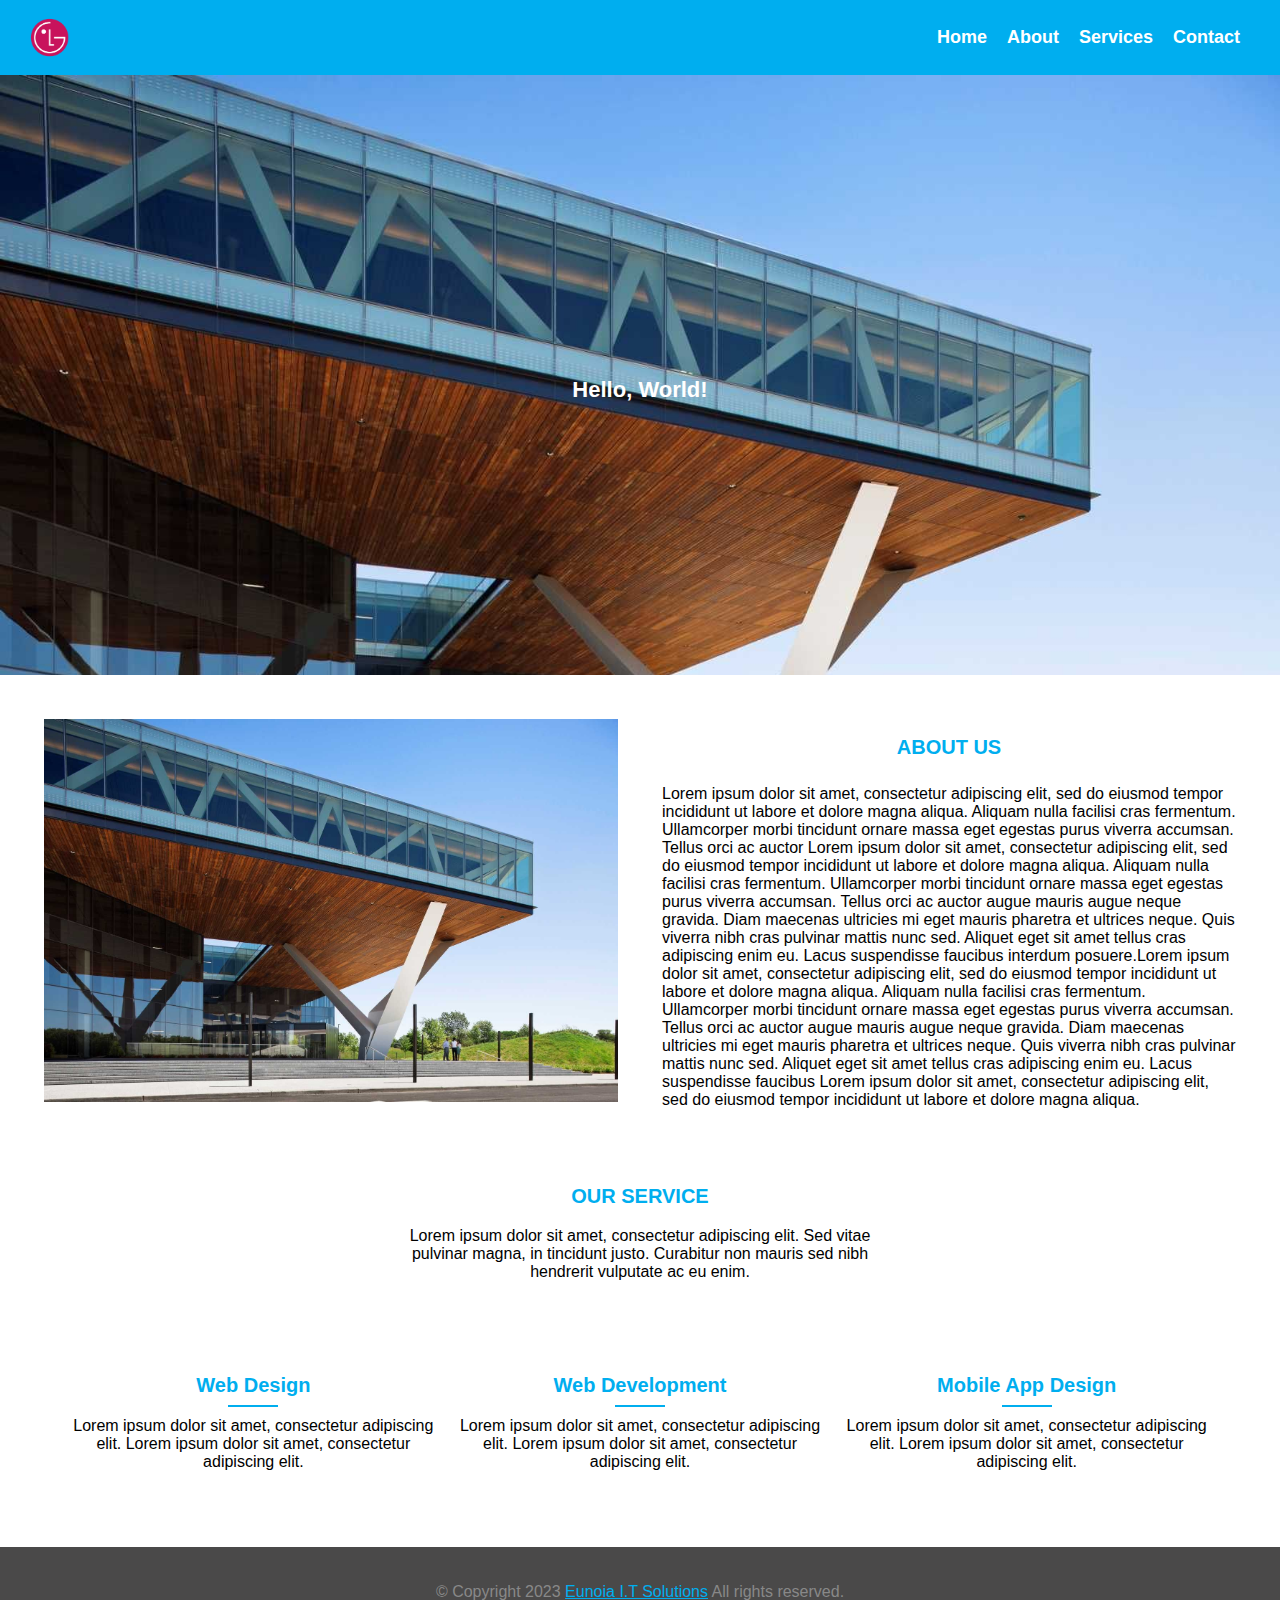
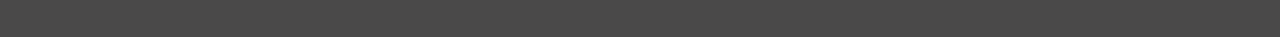
==== index.html @ d28c85f1 "mobile" ====
<!DOCTYPE html>
<html lang="en">
<head>
    <meta charset="UTF-8">
    <meta http-equiv="X-UA-Compatible" content="IE=edge">
    <meta name="viewport" content="width=device-width, initial-scale=1.0">
    
    <link rel="stylesheet" href="style.css">
    <title>EIP Frontend Practical Task A</title>
</head>
<body>
    
<!---------------------------- NAVBAR ----------------------------------->
    <div class="navbar">
        <img class="logo" src="image/logo1.png" alt="Logo">
            <ul class="menu">
                <li><a href="#">Home</a></li>
                <li><a href="#">About</a></li>
                <li><a href="#">Services</a></li>
                <li><a href="#">Contact</a></li>
            </ul>
    </div>

<!---------------------------- BACKGROUND IMAGE AND MAIN HEADING ----------------------------------->
    <div class="header-bg-container">
        <img src="image/try.jpg" alt="Full Width Image">
        <h1 class="centered-heading">Hello, World!</h1>
    </div>


<!---------------------------- ABOUT SECTION ----------------------------------->

    <section class="about-section">
        <div class="image">
            <img src="image/try.jpg" alt="Image">
        </div>
        <div class="about-content">
            <h2>About Us</h2>
            <p>Lorem ipsum dolor sit amet, consectetur adipiscing elit, 
            sed do eiusmod tempor incididunt ut labore et dolore magna aliqua.
            Aliquam nulla facilisi cras fermentum. Ullamcorper morbi tincidunt
            ornare massa eget egestas purus viverra accumsan. Tellus orci ac auctor 
            Lorem ipsum dolor sit amet, consectetur adipiscing elit, 
            sed do eiusmod tempor incididunt ut labore et dolore magna aliqua.
            Aliquam nulla facilisi cras fermentum. Ullamcorper morbi tincidunt
            ornare massa eget egestas purus viverra accumsan. Tellus orci ac auctor 
            augue mauris augue neque gravida. Diam maecenas ultricies mi eget mauris 
            pharetra et ultrices neque. Quis viverra nibh cras pulvinar mattis nunc sed.
            Aliquet eget sit amet tellus cras adipiscing enim eu. Lacus suspendisse faucibus 
            interdum posuere.Lorem ipsum dolor sit amet, consectetur adipiscing elit, 
            sed do eiusmod tempor incididunt ut labore et dolore magna aliqua.
            Aliquam nulla facilisi cras fermentum. Ullamcorper morbi tincidunt
            ornare massa eget egestas purus viverra accumsan. Tellus orci ac auctor 
            augue mauris augue neque gravida. Diam maecenas ultricies mi eget mauris 
            pharetra et ultrices neque. Quis viverra nibh cras pulvinar mattis nunc sed.
            Aliquet eget sit amet tellus cras adipiscing enim eu. Lacus suspendisse faucibus
            Lorem ipsum dolor sit amet, consectetur adipiscing elit, 
            sed do eiusmod tempor incididunt ut labore et dolore magna aliqua.</p>
        </div>
    </section>


<!----------------------------SERVICE SECTION ----------------------------------->

    <section class="center-section">
        <div class="service-content">
            <h2>Our Service</h2>
            <p>Lorem ipsum dolor sit amet, consectetur adipiscing elit. Sed vitae pulvinar magna, in tincidunt justo. Curabitur non mauris sed nibh hendrerit vulputate ac eu enim.</p>
        </div>
    </section>

<!---------------------------- WEB SECTION ----------------------------------->

    <section class="web-section">
        <div class="column">
            <h2>Web Design</h2>
            <p>Lorem ipsum dolor sit amet, consectetur adipiscing elit.
                Lorem ipsum dolor sit amet, consectetur adipiscing elit.
            </p>
        </div>
        <div class="column">
            <h2>Web Development</h2>
            <p>Lorem ipsum dolor sit amet, consectetur adipiscing elit.
                Lorem ipsum dolor sit amet, consectetur adipiscing elit.
            </p>
        </div>
        <div class="column">
            <h2>Mobile App Design</h2>
            <p>Lorem ipsum dolor sit amet, consectetur adipiscing elit.
                Lorem ipsum dolor sit amet, consectetur adipiscing elit.
            </p>
        </div>
    </section>


<!---------------------------- FOOTER ----------------------------------->

    <footer class="footer">
        <p>&copy; Copyright 2023 <a href="#">Eunoia I.T Solutions</a> All rights reserved.</p>
    </footer>
</body>
</html>
---- style.css ----
/* Reset default margin and padding */
body{
    margin: 0;
    padding: 0;
   
}


/* Font setup */ 
body {
    font-family: 'Open Sans', sans-serif;
}



/*---------------------------- Style for the NAVBAR------------------------------------ */
.navbar {
    background-color:  #00aeef;
    display: flex;
    align-items: center;
    justify-content: space-between;
    padding: 0px 0px;
}

/*------------------------------ Style for the LOGO ------------------------------------ */
.navbar .logo {
    width: 100px;
    height: auto;
}

/*----------------------------- Style for the MENU OPTIONS ------------------------------- */
.navbar .menu {
    margin-right: 40px;
    list-style: none;
    display: flex;
}

.navbar .menu li {
    margin-left: 20px;
}

.navbar .menu li a {
    text-decoration: none;
    color: #ffffff;
    font-weight: bold;
    font-size: 18px;
}



/*-----------------------------HEADER (BACKGROUND IMAGE AND MAIN HEADING)------------------------------------------- */
.header-bg-container {
    position: relative;
    width: 100%;
    height: 600px;
    overflow: hidden;
  }

  /* Center the image */
  .header-bg-container img {
    width: 100%;
    height: auto;
    object-fit: cover;
  }

  .centered-heading {
    position: absolute;
    top: 50%;
    left: 50%;
    transform: translate(-50%, -50%);
    color: #fff;
    font-size: 22px;
    font-weight: bold;
    text-align: center;
  }


/*---------------------------------------- Style for the ABOUT SECTION ---------------------------------------*/
.about-section {
    display: flex;
    padding: 44px;
}

/* Style for the image */
.image {
    flex: 1;
    padding-right: 44px;
}

.image img {
    max-width: 100%;
    height: auto;
    display: block;
}

/* Style for the ABOUT content */
.about-content {
    flex: 1;
    display: flex;
    flex-direction: column;
    justify-content: center;
    text-align: center;
}

.about-content h2 {
    font-size: 20px;
    margin-bottom: 10px;
    color: #00aeef;
    text-transform: uppercase;
}

.about-content p {
    font-size: 16px;
    text-align: left;
}




/* -----------------------------------Style for the SERVICE CONTENT-------------------------------------------- */
.service-content{
    flex: 1;
    display: flex;
    flex-direction: column;
    justify-content: center;
    text-align: center;
}

.service-content h2 {
    font-size: 20px;
    margin-bottom: 3px;
    color: #00aeef;
    text-transform: uppercase;
}

.service-content p {
    font-size: 16px;
    padding: 0px 400px;
}

     

/* -------------------------------------Style for the WEB SECTION---------------------------------------------- */
.web-section {
    display: flex;
    padding: 60px;
}

/* Style for the columns */
.column {
    flex: 1;
    padding: 0 10px;
}

.column h2 {
    text-align: center;
    font-size: 20px;
    margin-bottom: 20px;
    position: relative;
    color: #00aeef;
}

.column h2::after{
    position: absolute;
    content: '';
    width: 50px;
    height: 2px;
    background-color: #00aeef;
    left: 50%;
    bottom: -10px;
    transform: translateX(-50%);
}

.column p {
    text-align: center;
    font-size: 16px;
}
    

/*------------------------------------------------ Style for the FOOTER SECTION ---------------------------------------------------*/
.footer {
    background-color: #4a4949;
    padding: 20px;
    text-align: center;
}

.footer p {
    font-size: 16px;
    color: #888;
}

.footer a{
    color: #00aeef;
}




   /* Mobile Responsive Styles */
   @media (max-width: 767px) {
    /*.navbar {
        flex-direction: column;
        align-items: flex-start;
        padding: 10px;
    }

    .navbar .logo {
        margin-bottom: 10px;
    }

    .navbar .menu {
        flex-direction: column;
        align-items: flex-start;
        margin-top: 10px;
    }*/

    

    .navbar .menu li {
        margin-left: 0;
        margin-right: 7px;
        padding: 5px;
    }

    .header-bg-container {
        height: 300px;
    }

    .centered-heading {
        font-size: 18px;
    }

    .about-section {
        flex-direction: column;
        padding: 20px;
    }

    .image {
        padding-right: 0;
    }

    .about-content p {
        text-align: center;
    }

    .service-content p {
        padding: 0;
    }

    .web-section {
        flex-direction: column;
        padding: 20px;
    }

    .column p {
        text-align: center;
        padding: 0 20px;
    }
}
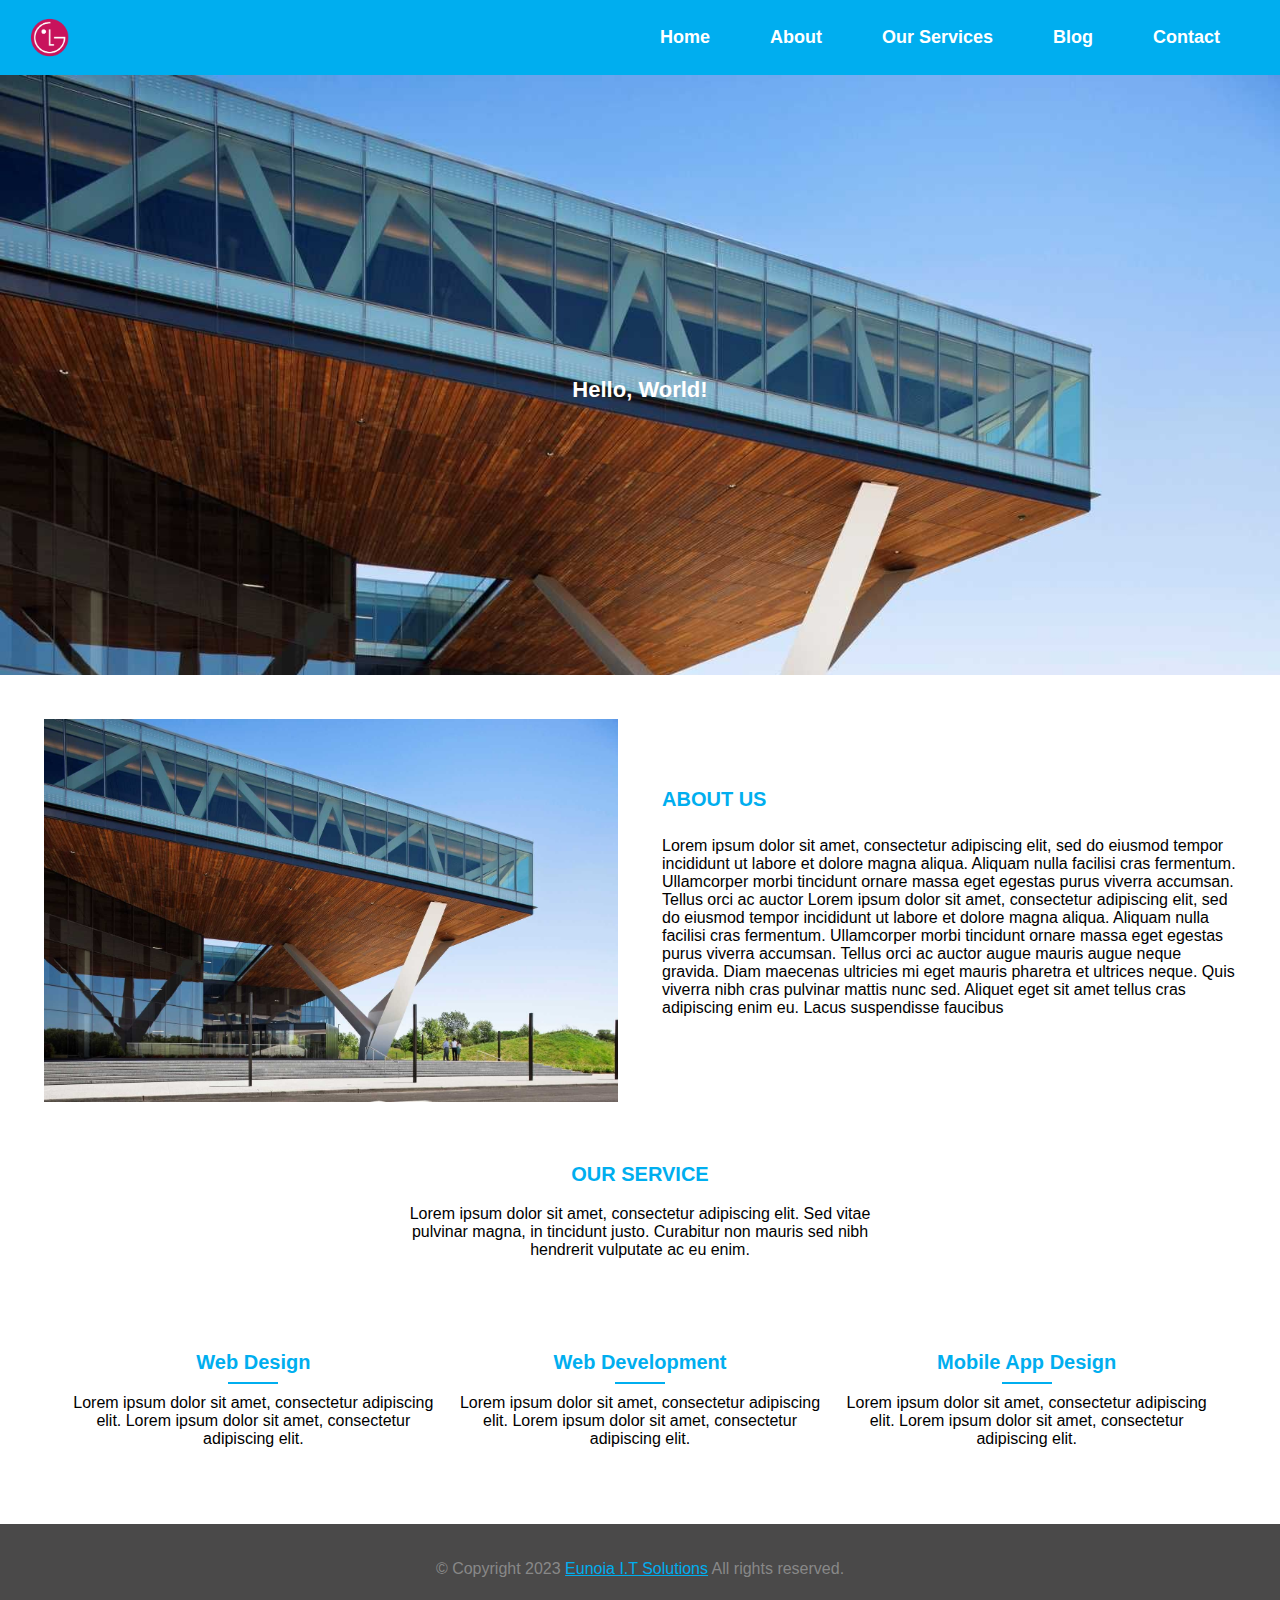
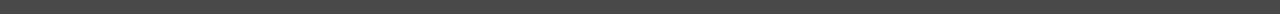
==== commit 4340c363: "desktop" ====
--- a/index.html
+++ b/index.html
@@ -16,7 +16,8 @@
             <ul class="menu">
                 <li><a href="#">Home</a></li>
                 <li><a href="#">About</a></li>
-                <li><a href="#">Services</a></li>
+                <li><a href="#">Our Services</a></li>
+                <li><a href="#">Blog</a></li>
                 <li><a href="#">Contact</a></li>
             </ul>
     </div>
@@ -47,15 +48,7 @@
             augue mauris augue neque gravida. Diam maecenas ultricies mi eget mauris 
             pharetra et ultrices neque. Quis viverra nibh cras pulvinar mattis nunc sed.
             Aliquet eget sit amet tellus cras adipiscing enim eu. Lacus suspendisse faucibus 
-            interdum posuere.Lorem ipsum dolor sit amet, consectetur adipiscing elit, 
-            sed do eiusmod tempor incididunt ut labore et dolore magna aliqua.
-            Aliquam nulla facilisi cras fermentum. Ullamcorper morbi tincidunt
-            ornare massa eget egestas purus viverra accumsan. Tellus orci ac auctor 
-            augue mauris augue neque gravida. Diam maecenas ultricies mi eget mauris 
-            pharetra et ultrices neque. Quis viverra nibh cras pulvinar mattis nunc sed.
-            Aliquet eget sit amet tellus cras adipiscing enim eu. Lacus suspendisse faucibus
-            Lorem ipsum dolor sit amet, consectetur adipiscing elit, 
-            sed do eiusmod tempor incididunt ut labore et dolore magna aliqua.</p>
+            </p>
         </div>
     </section>
 
--- a/style.css
+++ b/style.css
@@ -37,6 +37,7 @@
 
 .navbar .menu li {
     margin-left: 20px;
+    padding: 0 20px;
 }
 
 .navbar .menu li a {
@@ -99,11 +100,13 @@
     display: flex;
     flex-direction: column;
     justify-content: center;
-    text-align: center;
+    margin-top: 0;
+   
 }
 
 .about-content h2 {
     font-size: 20px;
+    margin-top: 0;
     margin-bottom: 10px;
     color: #00aeef;
     text-transform: uppercase;
@@ -214,20 +217,97 @@
         margin-top: 10px;
     }*/
 
-    
+    .navbar .menu {
+        flex-direction: row;
+        align-items: flex-start;
+        }
+    
+
+
+    .navbar .menu li a {
+        padding: 0 2px;
+        font-size: 15px;
+    }
+    
+
+    .navbar .menu li {
+
+        margin-left: 0;
+        padding: 0 1px;
+    }
+
+    .header-bg-container {
+        height: 300px;
+    }
+
+    .centered-heading {
+        font-size: 22px;
+    }
+
+    .about-section {
+        flex-direction: column;
+        padding: 20px;
+    }
+
+    .image {
+        padding-right: 0;
+    }
+    
+    .about-content h2 {
+        text-align: center;
+        margin-top: 40px;
+    }
+    .about-content p {
+        text-align: center;
+    }
+
+    .service-content p {
+        padding: 0;
+    }
+
+    .web-section {
+        flex-direction: column;
+        padding: 20px;
+    }
+
+    .column p {
+        text-align: center;
+        padding: 0 20px;
+    }
+}
+
+
+
+
+/* Tablet Responsive Styles */
+@media (min-width: 768px) and (max-width: 1023px) {
+    /* .navbar {
+        flex-direction: column;
+        align-items: flex-start;
+        padding: 10px;
+    }
+
+    .navbar .logo {
+        margin-bottom: 10px;
+    }
+
+    .navbar .menu {
+        flex-direction: column;
+        align-items: flex-start;
+        margin-top: 10px;
+    } */
 
     .navbar .menu li {
         margin-left: 0;
-        margin-right: 7px;
-        padding: 5px;
+        padding: 7px;
     }
 
     .header-bg-container {
-        height: 300px;
+        height: 400px;
     }
 
     .centered-heading {
-        font-size: 18px;
+        font-size: 22px;
     }
 
     .about-section {
@@ -239,6 +319,11 @@
         padding-right: 0;
     }
 
+    .about-content h2 {
+        text-align: center;
+        margin-top: 40px;
+    }
+
     .about-content p {
         text-align: center;
     }
@@ -256,4 +341,88 @@
         text-align: center;
         padding: 0 20px;
     }
+}
+
+
+/* Desktop Styles */
+@media (min-width: 1024px) {
+    
+
+    
+
+    .about-section {
+        display: flex;
+        padding: 44px;
+    }
+
+    .image {
+        flex: 1;
+        padding-right: 44px;
+    }
+
+    .about-content {
+        flex: 1;
+        display: flex;
+        flex-direction: column;
+        justify-content: center;
+    }
+
+    .about-content h2 {
+        font-size: 20px;
+        margin-bottom: 10px;
+        color: #00aeef;
+        text-transform: uppercase;
+    }
+
+    .about-content p {
+        font-size: 16px;
+        text-align: left;
+    }
+
+    .service-content {
+        flex: 1;
+        display: flex;
+        flex-direction: column;
+        justify-content: center;
+        text-align: center;
+    }
+
+    .service-content h2 {
+        font-size: 20px;
+        margin-bottom: 3px;
+        color: #00aeef;
+        text-transform: uppercase;
+    }
+
+    .service-content p {
+        font-size: 16px;
+        padding: 0px 400px;
+    }
+    
+
+    .web-section {
+        display: flex;
+        padding: 60px;
+    }
+
+    .column {
+        flex: 1;
+        padding: 0 10px;
+    }
+
+    .column h2::after {
+        position: absolute;
+        content: '';
+        width: 50px;
+        height: 2px;
+        background-color: #00aeef;
+        left: 50%;
+        bottom: -10px;
+        transform: translateX(-50%);
+    }
+
+    .column p {
+        text-align: center;
+        font-size: 16px;
+    }
 }